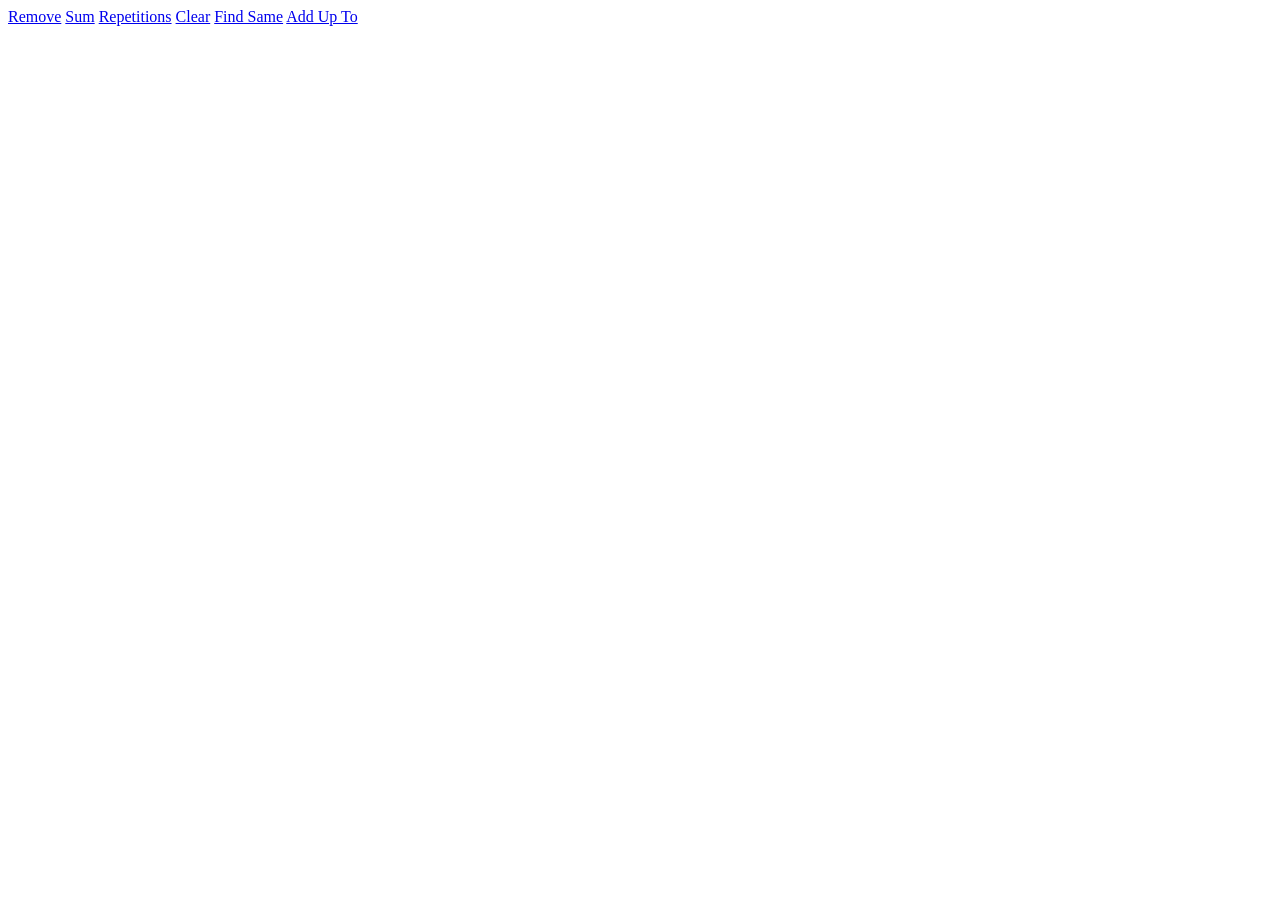
==== index.html @ 61ac5446 "länkar till dem olika sidorna" ====
<body>
    <a href="remove/index.html">Remove</a>
    <a href="sum/index.html">Sum</a>
    <a href="repetitions/index.html">Repetitions</a>
    <a href="clear/index.html">Clear</a>
    <a href="findSame/index.html">Find Same</a>
    <a href="addUpTo/index.html">Add Up To</a>
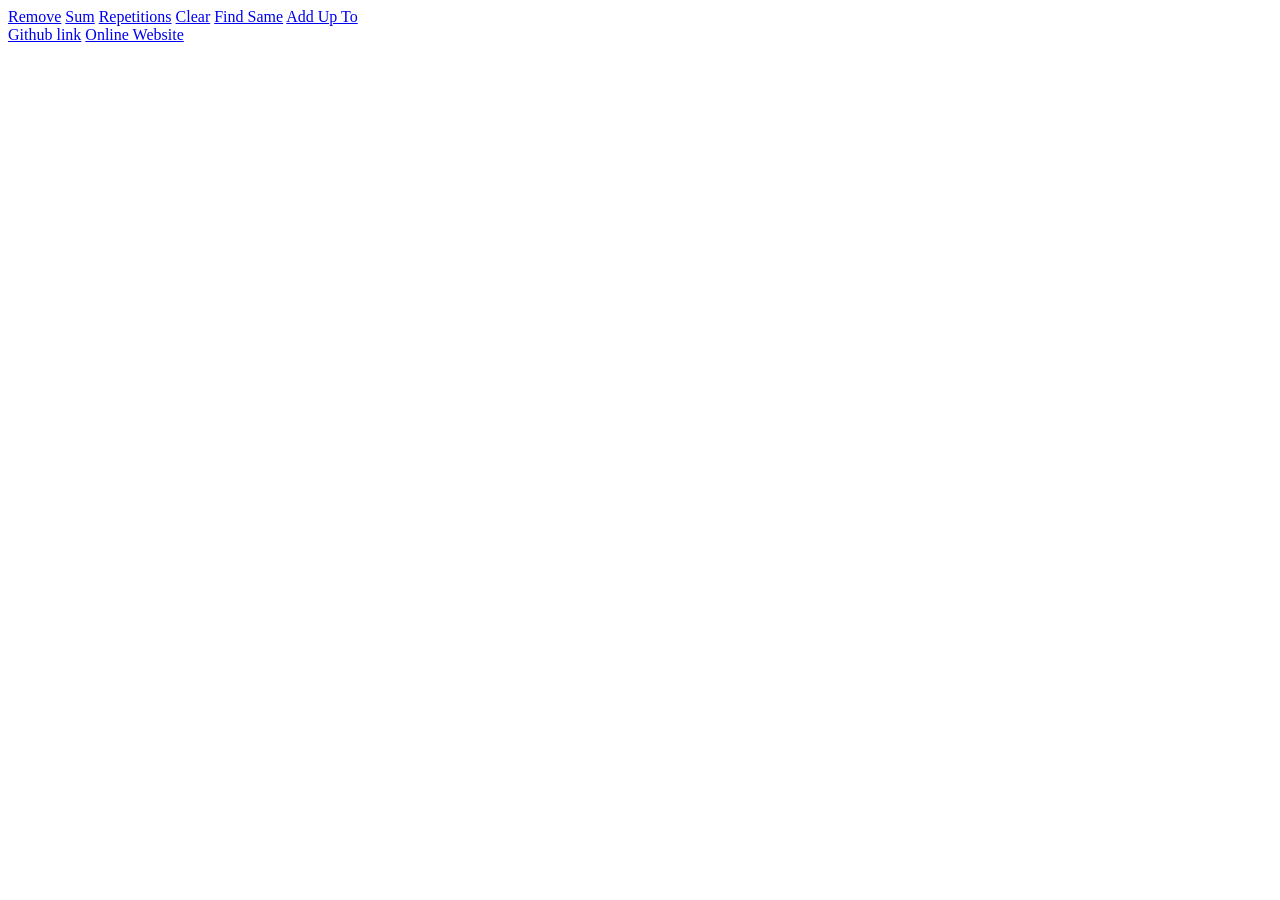
==== commit e11e0764: "länkar till github rep och online webbsidan" ====
--- a/index.html
+++ b/index.html
@@ -5,3 +5,9 @@
     <a href="clear/index.html">Clear</a>
     <a href="findSame/index.html">Find Same</a>
     <a href="addUpTo/index.html">Add Up To</a>
+    <div id="extraLinks">
+        <a href="https://github.com/Sara2142/Projekt--DDU2.git">Github link</a>
+        <a href="http://webshare.mah.se/aq1870">Online Website</a>
+    </div>
+</body>
+</html>
